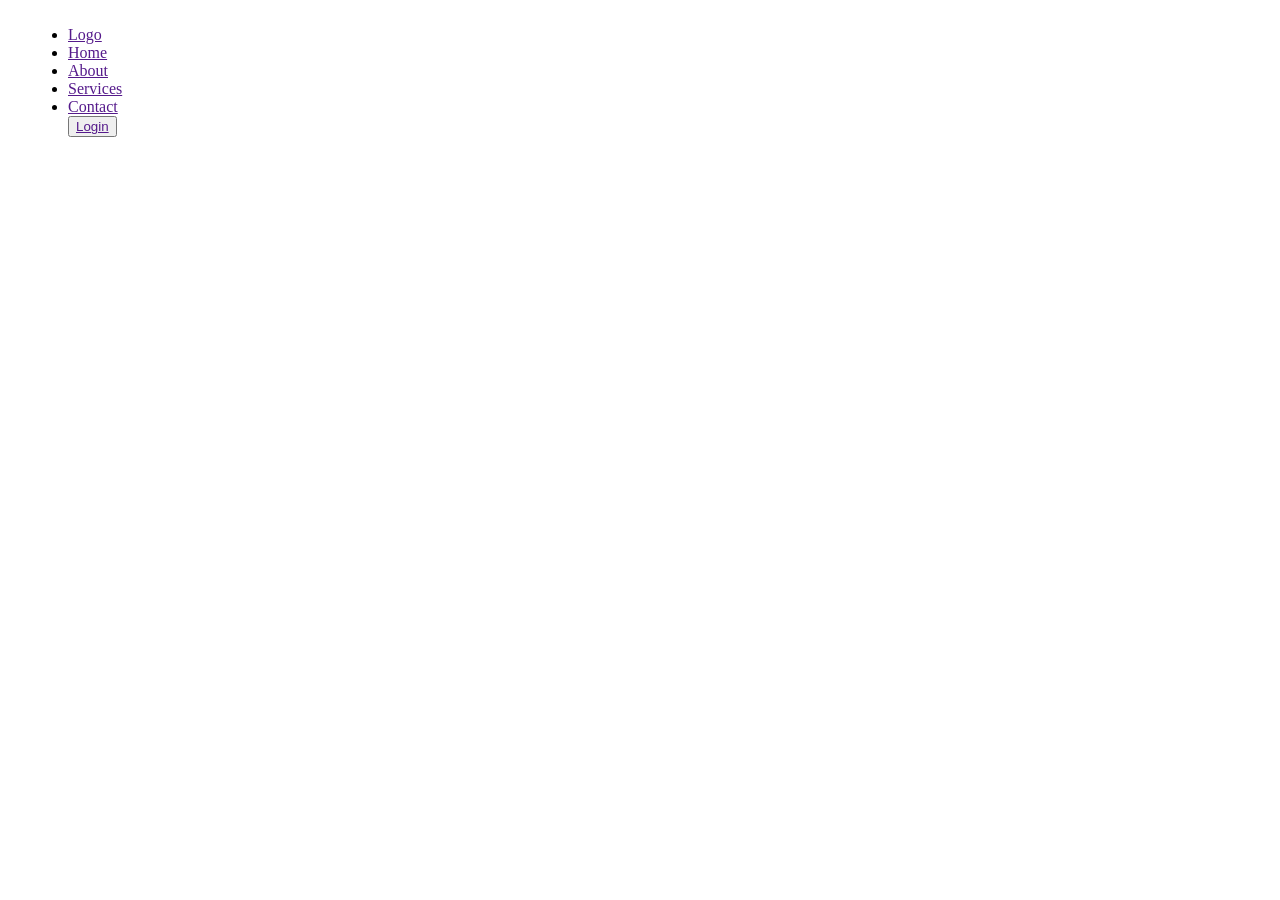
==== Web Project/proj_3/index.html @ 8e244b09 "ge" ====
<!DOCTYPE html>
<html lang="en">
<head>
    <meta charset="UTF-8">
    <meta name="viewport" content="width=device-width, initial-scale=1.0">
    <title>Document</title>
    <link rel="stylesheet" href="style.css">
</head>
<body>
   <header>
    <div class="navbar">
        <div class="nav">
            <ul>
                
                <li class="logo"><a href="">Logo</a></li>
                <li><a href="">Home</a></li>
                <li><a href="">About</a></li>
                <li><a href="">Services</a></li>
                <li><a href="">Contact</a></li>
                <button><a href="">Login</a></button>
            </ul>
        </div>
    </div>
   </header> 
</body>
</html>
---- Web Project/proj_3/style.css ----
body{
    background: linear-gradient(to top, rgba(0,0,0,0.5)50%, rgba(0,0,0,0.5)50% url(../../images/pexels-sanaan-3075993.jpg));
}
.navbar{
    margin-left: 20px;
    margin-top: 10px;
    margin-right: 10px;
}
.nav{
    display: inline-block;
}
.nav ul{}
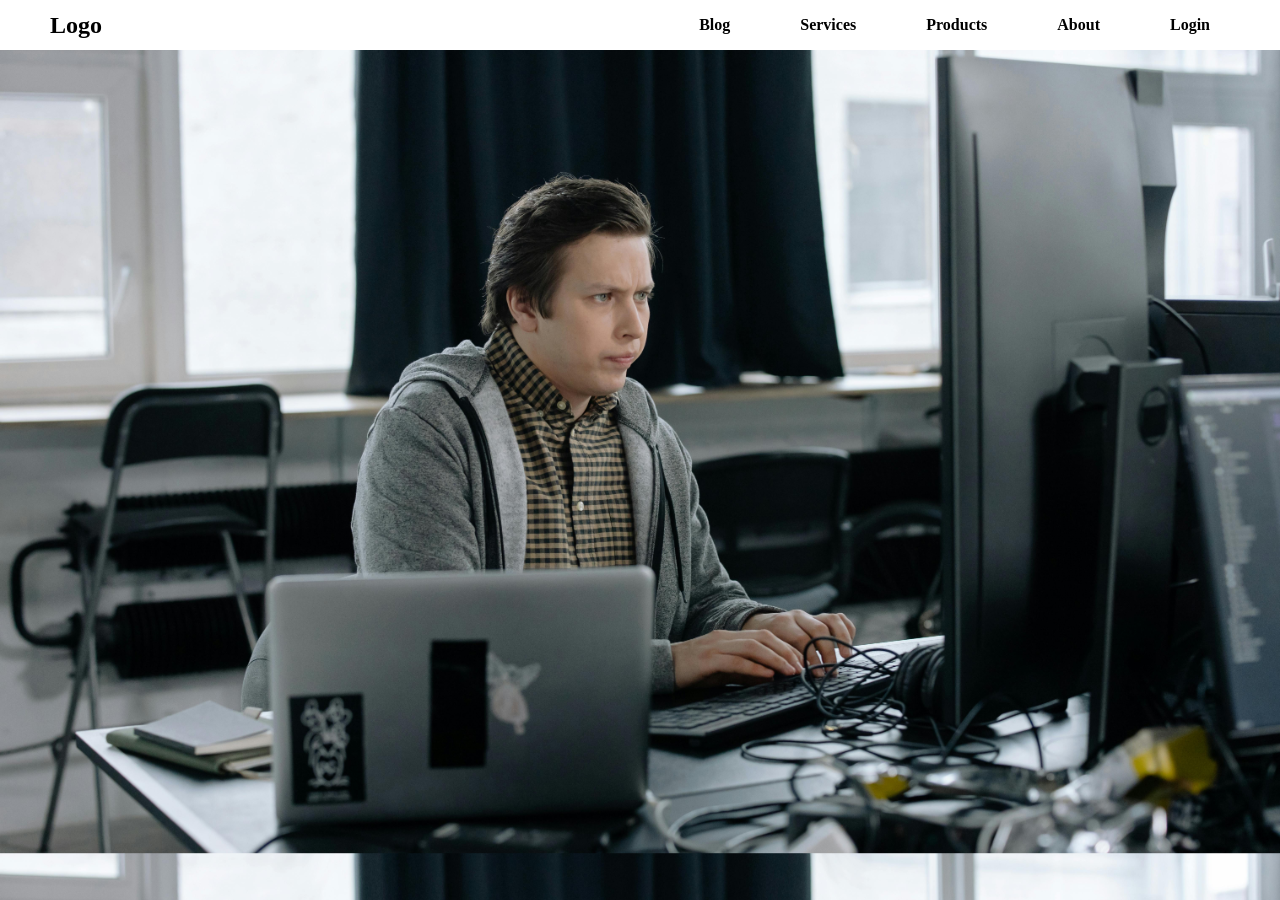
==== commit 37464306: "ass" ====
--- a/Web Project/proj_3/index.html
+++ b/Web Project/proj_3/index.html
@@ -7,20 +7,37 @@
     <link rel="stylesheet" href="style.css">
 </head>
 <body>
-   <header>
-    <div class="navbar">
-        <div class="nav">
+    <header>
+        <div class="logo"><h2>Logo</h2></div>
+        <nav>            
+            <ul class="sidebar">
+                <li onclick=hideSidebar()><img src="../../icons/icons8-left-arrow-50.png" height="26" viewBox="0  96 960 960" width="26"></li>
+                <li>Blog</li>
+                <li>Services</li>
+                <li>Products</li>
+                <li>About</li>
+                <li>Login</li>
+            </ul>
             <ul>
-                
-                <li class="logo"><a href="">Logo</a></li>
-                <li><a href="">Home</a></li>
-                <li><a href="">About</a></li>
-                <li><a href="">Services</a></li>
-                <li><a href="">Contact</a></li>
-                <button><a href="">Login</a></button>
+                <li class="hideOnMobile">Blog</li>
+                <li class="hideOnMobile">Services</li>
+                <li class="hideOnMobile">Products</li>
+                <li class="hideOnMobile">About</li>
+                <li class="hideOnMobile">Login</li>
+                <li class="menubtn" showSidebar()><img src="../../icons/icons8-menu-50.png" height="26" viewBox="0  96 960 960" width="26"></li>
             </ul>
-        </div>
-    </div>
-   </header> 
+        </nav>
+    </header>
+
+    <script>
+        function showSidebar(){
+            const sidebar = document.querySelector('.sidebar')
+            sidebar.style.display = 'flex'
+        }
+        function hideSidebar(){
+            const sidebar = document.querySelector('.sidebar')
+            sidebar.style.display = 'none'
+        }
+    </script>
 </body>
 </html>
--- a/Web Project/proj_3/style.css
+++ b/Web Project/proj_3/style.css
@@ -1,12 +1,80 @@
+*{
+    margin: 0;
+    padding: 0;
+    box-sizing: border-box;
+}
 body{
-    background: linear-gradient(to top, rgba(0,0,0,0.5)50%, rgba(0,0,0,0.5)50% url(../../images/pexels-sanaan-3075993.jpg));
+    background-image: url(../../images/pexels-cottonbro-6804595.jpg);
+    background-size: cover;
+    background-repeat: none;
+
 }
-.navbar{
-    margin-left: 20px;
-    margin-top: 10px;
-    margin-right: 10px;
+header{
+    background-color: white;
+    width: 100%;
+    height: 50px;
+    display: flex;
+    justify-content: space-between;
+    align-items: center;
 }
-.nav{
-    display: inline-block;
+.logo{
+    color: black;
+    font-weight: bolder;
+    margin-left: 50px;
 }
-.nav ul{}+nav{
+    margin-right: 0px;
+}
+nav ul{
+    display: flex;
+    align-items: center;
+}
+ul li{
+    list-style: none;
+    margin-right: 70px;
+    color: black;
+    font-weight: bold;
+    cursor: pointer;
+    transition: 0.5s;
+}
+ul li:hover{
+    background-color: rgb(223, 220, 220);
+    padding: 10px 30px;
+}
+.sidebar{
+    position: fixed;
+    top: 0;
+    right: 0;
+    height: 100vh;
+    width: 250px;
+    z-index: 999;
+    background-color: rgba(255, 255, 255,0.2);
+    box-shadow: -10px 0 10px rgba(0, 0, 0, 0);
+    display: none;
+    flex-direction: column;
+    align-items: flex-start;
+    justify-content: flex-start;
+}
+.sidebar li{
+    width: 100%;
+    margin-bottom: 15px;
+}
+.menubtn{
+    display: none;
+}
+@media(max-width: 800px){
+.hideOnMobile{
+    display: none;
+}
+.menubtn{
+    display: none;
+}
+}
+@media(max-width: 400px){
+.sidebar{
+    width: 100%;
+}
+}
+
+
+
